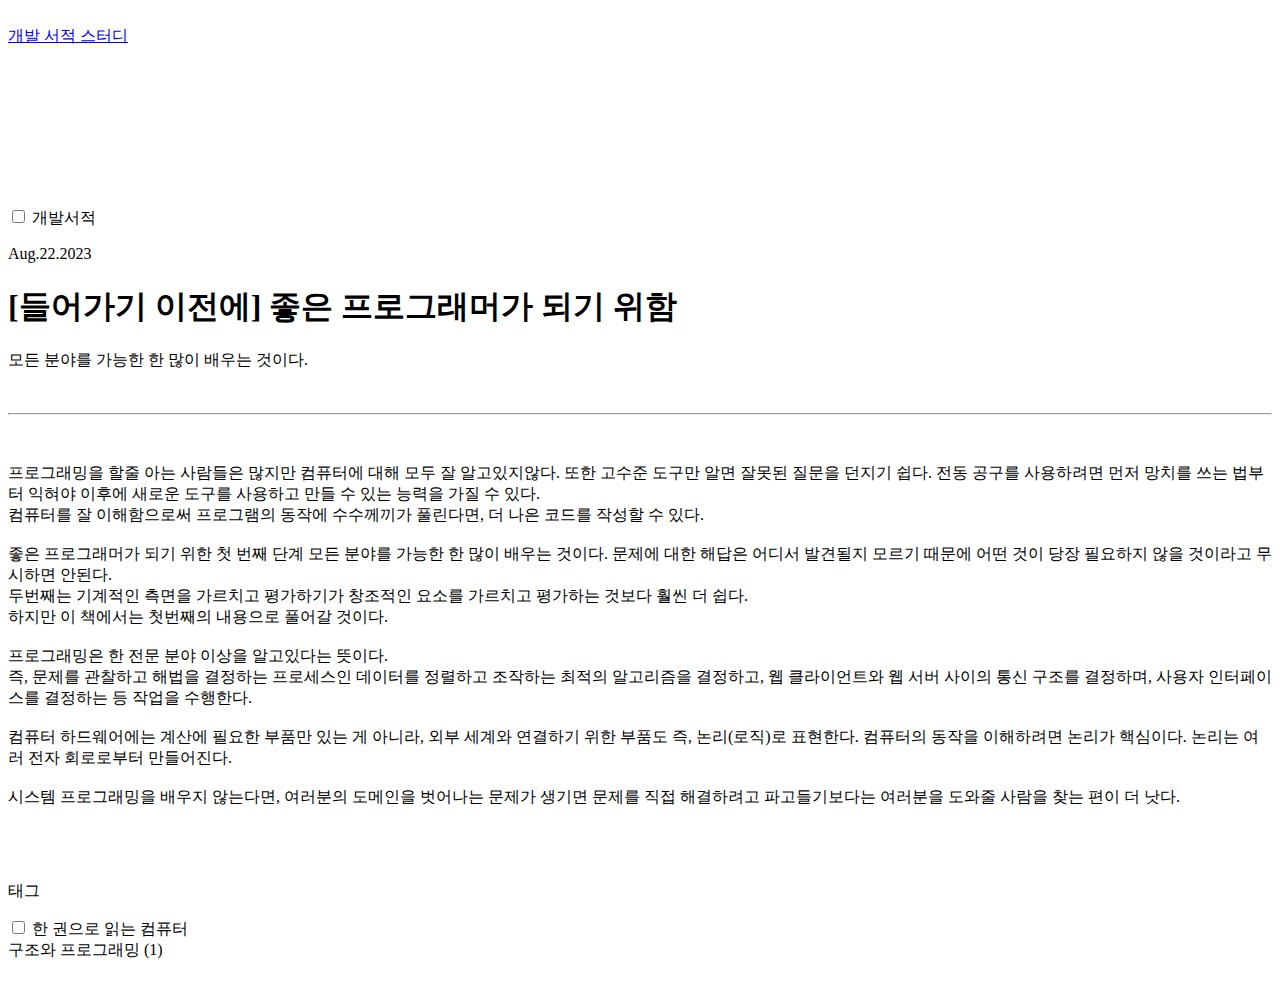
==== BookList/chapter00/index.html @ db15d0fd "Rename index.html" ====
<!DOCTYPE html>
<html>
<head>
  <title>양기술 블로그 | chart00</title>
  <meta charset="UTF-8" />
  <!-- CSS -->
    <link rel="stylesheet" href="/Young.github.io/CSS/index.css">
</head>
<body>
  <!-- 헤더(nav) -->
  <header>
    <div class="gnb pc">
      <div>
        <a href="https://hyunyounga.github.io/Young.github.io/" class="title">
               <span class="logo">
                  <img id="logoImg" >
               </span>
            </a>
      </div>
      <div class="menu">
               <!-- 추가메뉴 -->
               <a href="https://hyunyounga.github.io/Young.github.io/">개발 서적 스터디</a>
         </div>
    </div>
  </header>
  <!-- 헤더(nav) end -->
  
  <!-- 메인이미지 -->
  <div class="main-slider" style="margin-top: 95px;">
      <div class="swiper-container mainSlider">
         <div class="swiper-wrapper" style="transition-duration: 0ms; transform: translate3d(-1519px, 0px, 0px);">
            <div class="swiper-slide" style="width: 100%;">
          <h1 id="blogTitle" style="display: inblock;">한권으로 읽는 컴퓨터 구조와 프로그래밍 | chart00</h1>
               <div style="background-image: linear-gradient(to bottom right, #80F5FF, #BCFFB5);">
          </div>
            </div>    
         </div>
      </div>
   </div>
  <!-- 메인이미지 end-->
  
  <!-- 게시물 리스트 -->
  <div class="content-wrap">
    <div class="category pc">
      <span>
        <input id="cat-" type="checkbox" value="ai"> 
        <label for="cat-ai">개발서적</label>
      </span>
    </div>
    <div class="col col-main">
      <div class="posts">
        <div class="item firstpaint">
          <p class="author">
            <span>Aug.22.2023</span>
          </p>
          <h1>[들어가기 이전에] 좋은 프로그래머가 되기 위함</h1>
          <p>모든 분야를 가능한 한 많이 배우는 것이다.</p><br><hr><br>
          <h4 style="font-weight: 300;">
            프로그래밍을 할줄 아는 사람들은 많지만 컴퓨터에 대해 모두 잘 알고있지않다. 또한 고수준 도구만 알면 잘못된 질문을 던지기 쉽다. 전동 공구를 사용하려면 먼저 망치를 쓰는 법부터 익혀야 이후에 새로운 도구를 사용하고 만들 수 있는 능력을 가질 수 있다.<br>
컴퓨터를 잘 이해함으로써 프로그램의 동작에 수수께끼가 풀린다면, 더 나은 코드를 작성할 수 있다.<br><br>

좋은 프로그래머가 되기 위한 첫 번째 단계 모든 분야를 가능한 한 많이 배우는 것이다. 문제에 대한 해답은 어디서 발견될지 모르기 때문에 어떤 것이 당장 필요하지 않을 것이라고 무시하면 안된다.<br>
두번째는 기계적인 측면을 가르치고 평가하기가 창조적인 요소를 가르치고 평가하는 것보다 훨씬 더 쉽다.<br>
하지만 이 책에서는 첫번째의 내용으로 풀어갈 것이다.<br><br>

프로그래밍은 한 전문 분야 이상을 알고있다는 뜻이다.<br>
즉, 문제를 관찰하고 해법을 결정하는 프로세스인 데이터를 정렬하고 조작하는 최적의 알고리즘을 결정하고, 웹 클라이언트와 웹 서버 사이의 통신 구조를 결정하며, 사용자 인터페이스를 결정하는 등 작업을 수행한다.<br><br>

컴퓨터 하드웨어에는 계산에 필요한 부품만 있는 게 아니라, 외부 세계와 연결하기 위한 부품도 즉, 논리(로직)로 표현한다. 컴퓨터의 동작을 이해하려면 논리가 핵심이다. 논리는 여러 전자 회로로부터 만들어진다.<br><br>

시스템 프로그래밍을 배우지 않는다면, 여러분의 도메인을 벗어나는 문제가 생기면 문제를 직접 해결하려고 파고들기보다는 여러분을 도와줄 사람을 찾는 편이 더 낫다.<br><br>
        </h4>
      </div>
    </div>
    <!-- 게시물 리스트 end-->
    <!-- 사이드 카테고리 -->
      <div class="pc meta-col" style="width: 190px;">
        <div class="inner-wrapper-sticky"
             style="position: relative;">
          <div class="tag">&nbsp; &nbsp; &nbsp; &nbsp; &nbsp; &nbsp; &nbsp; &nbsp;
            <p class="sub-title">태그</p>
            <p><input type="checkbox">
              <label>
                <span class="tag-name">한 권으로 읽는 컴퓨터 구조와 프로그래밍</span>
                <span class="tag-count">(1)</span>
              </label>
            </p>
          </div>
          <div class="recap">
            &nbsp; &nbsp; &nbsp; &nbsp; &nbsp; &nbsp; &nbsp; &nbsp;
          </div>
        </div>
      </div>
      <!-- 사이드 카테고리 end-->
   </div>
  </div>
</body>
</html>
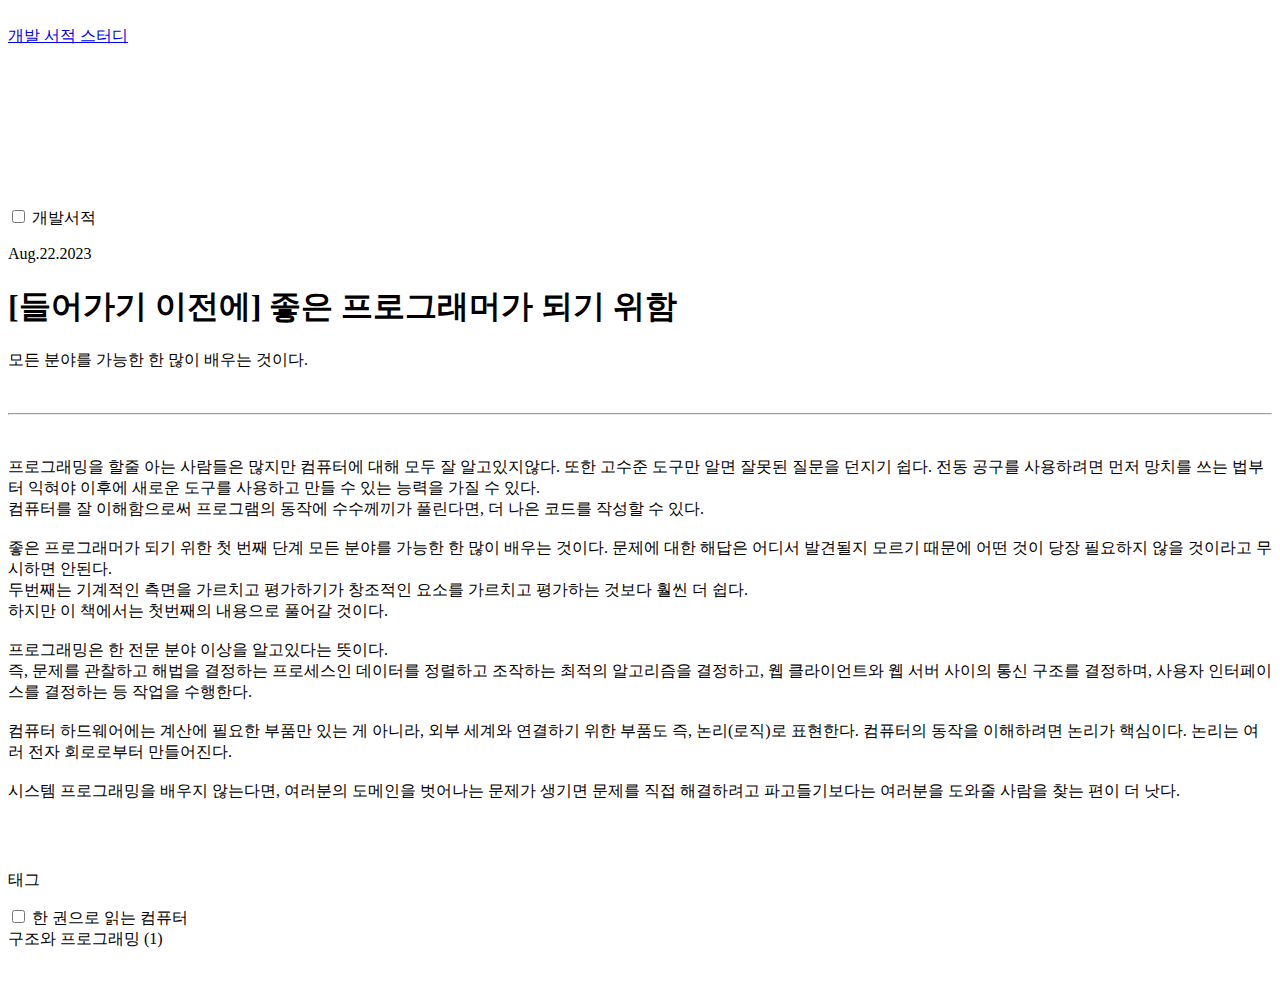
==== commit 2fab699c: "Update index.html" ====
--- a/BookList/chapter00/index.html
+++ b/BookList/chapter00/index.html
@@ -55,7 +55,7 @@
           </p>
           <h1>[들어가기 이전에] 좋은 프로그래머가 되기 위함</h1>
           <p>모든 분야를 가능한 한 많이 배우는 것이다.</p><br><hr><br>
-          <h4 style="font-weight: 300;">
+          <p style="font-weight: 300;">
             프로그래밍을 할줄 아는 사람들은 많지만 컴퓨터에 대해 모두 잘 알고있지않다. 또한 고수준 도구만 알면 잘못된 질문을 던지기 쉽다. 전동 공구를 사용하려면 먼저 망치를 쓰는 법부터 익혀야 이후에 새로운 도구를 사용하고 만들 수 있는 능력을 가질 수 있다.<br>
 컴퓨터를 잘 이해함으로써 프로그램의 동작에 수수께끼가 풀린다면, 더 나은 코드를 작성할 수 있다.<br><br>
 
@@ -69,7 +69,7 @@
 컴퓨터 하드웨어에는 계산에 필요한 부품만 있는 게 아니라, 외부 세계와 연결하기 위한 부품도 즉, 논리(로직)로 표현한다. 컴퓨터의 동작을 이해하려면 논리가 핵심이다. 논리는 여러 전자 회로로부터 만들어진다.<br><br>
 
 시스템 프로그래밍을 배우지 않는다면, 여러분의 도메인을 벗어나는 문제가 생기면 문제를 직접 해결하려고 파고들기보다는 여러분을 도와줄 사람을 찾는 편이 더 낫다.<br><br>
-        </h4>
+          </p>
       </div>
     </div>
     <!-- 게시물 리스트 end-->
